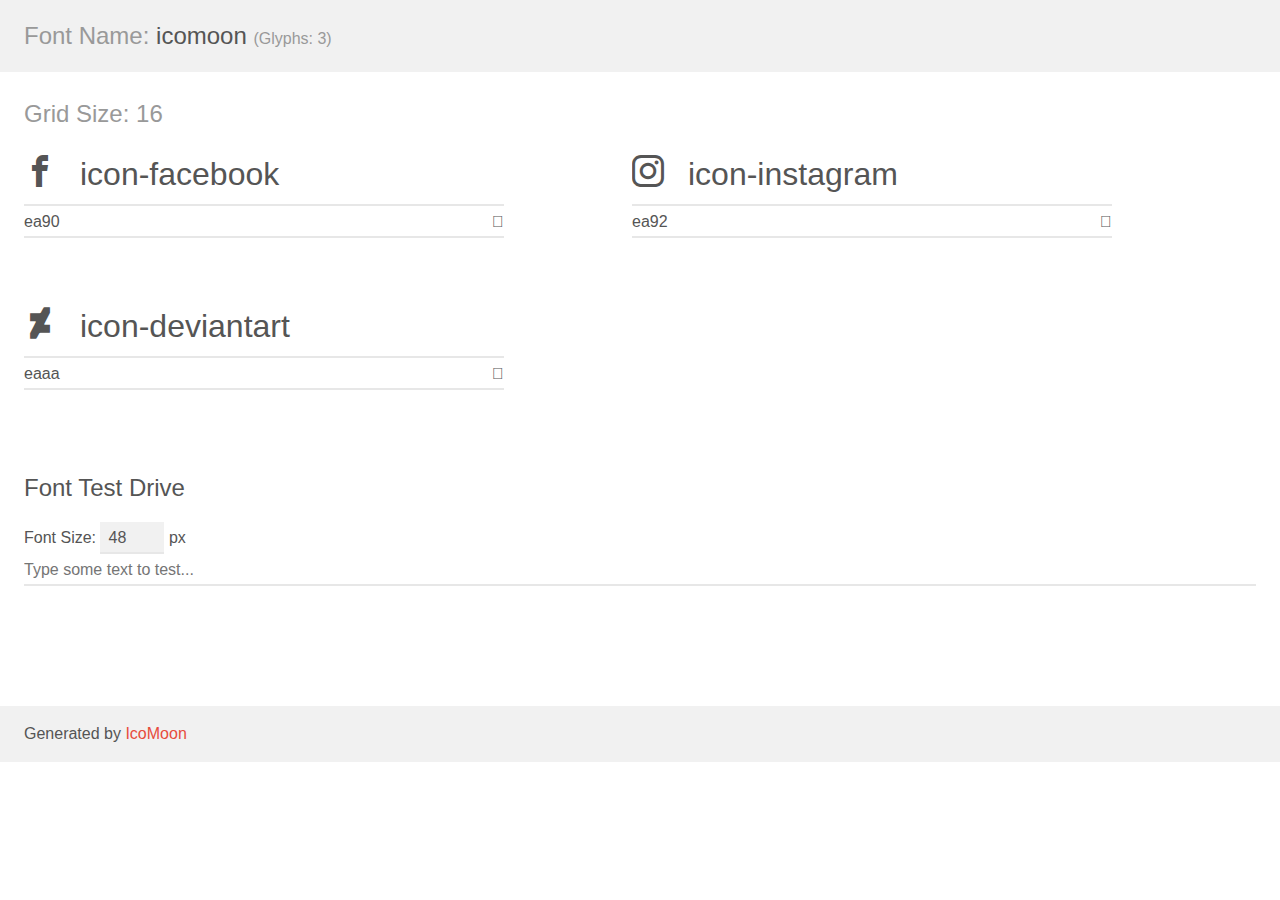
==== icomoon/demo.html @ 2343f037 "redes sociales y bordes" ====
<!doctype html>
<html>
<head>
    <meta charset="utf-8">
    <title>IcoMoon Demo</title>
    <meta name="description" content="An Icon Font Generated By IcoMoon.io">
    <meta name="viewport" content="width=device-width, initial-scale=1">
    <link rel="stylesheet" href="demo-files/demo.css">
    <link rel="stylesheet" href="style.css"></head>
<body>
    <div class="bgc1 clearfix">
        <h1 class="mhmm mvm"><span class="fgc1">Font Name:</span> icomoon <small class="fgc1">(Glyphs:&nbsp;3)</small></h1>
    </div>
    <div class="clearfix mhl ptl">
        <h1 class="mvm mtn fgc1">Grid Size: 16</h1>
        <div class="glyph fs1">
            <div class="clearfix bshadow0 pbs">
                <span class="icon-facebook">
                
                </span>
                <span class="mls"> icon-facebook</span>
            </div>
            <fieldset class="fs0 size1of1 clearfix hidden-false">
                <input type="text" readonly value="ea90" class="unit size1of2" />
                <input type="text" maxlength="1" readonly value="&#xea90;" class="unitRight size1of2 talign-right" />
            </fieldset>
            <div class="fs0 bshadow0 clearfix hidden-true">
                <span class="unit pvs fgc1">liga: </span>
                <input type="text" readonly value="facebook, brand10" class="liga unitRight" />
            </div>
        </div>
        <div class="glyph fs1">
            <div class="clearfix bshadow0 pbs">
                <span class="icon-instagram">
                
                </span>
                <span class="mls"> icon-instagram</span>
            </div>
            <fieldset class="fs0 size1of1 clearfix hidden-false">
                <input type="text" readonly value="ea92" class="unit size1of2" />
                <input type="text" maxlength="1" readonly value="&#xea92;" class="unitRight size1of2 talign-right" />
            </fieldset>
            <div class="fs0 bshadow0 clearfix hidden-true">
                <span class="unit pvs fgc1">liga: </span>
                <input type="text" readonly value="instagram, brand12" class="liga unitRight" />
            </div>
        </div>
        <div class="glyph fs1">
            <div class="clearfix bshadow0 pbs">
                <span class="icon-deviantart">
                
                </span>
                <span class="mls"> icon-deviantart</span>
            </div>
            <fieldset class="fs0 size1of1 clearfix hidden-false">
                <input type="text" readonly value="eaaa" class="unit size1of2" />
                <input type="text" maxlength="1" readonly value="&#xeaaa;" class="unitRight size1of2 talign-right" />
            </fieldset>
            <div class="fs0 bshadow0 clearfix hidden-true">
                <span class="unit pvs fgc1">liga: </span>
                <input type="text" readonly value="deviantart, brand34" class="liga unitRight" />
            </div>
        </div>
    </div>

    <!--[if gt IE 8]><!-->
    <div class="mhl clearfix mbl">
        <h1>Font Test Drive</h1>
        <label>
            Font Size: <input id="fontSize" type="number" class="textbox0 mbm"
            min="8" value="48" />
            px
        </label>
        <input id="testText" type="text" class="phl size1of1 mvl"
        placeholder="Type some text to test..." value=""/>
        <div id="testDrive" class="icon-">&nbsp;
        </div>
    </div>
    <!--<![endif]-->
    <div class="bgc1 clearfix">
        <p class="mhl">Generated by <a href="https://icomoon.io/app">IcoMoon</a></p>
    </div>

    <script src="demo-files/demo.js"></script>
</body>
</html>
---- icomoon/demo-files/demo.css ----
body {
  padding: 0;
  margin: 0;
  font-family: sans-serif;
  font-size: 1em;
  line-height: 1.5;
  color: #555;
  background: #fff;
}
h1 {
  font-size: 1.5em;
  font-weight: normal;
}
small {
  font-size: .66666667em;
}
a {
  color: #e74c3c;
  text-decoration: none;
}
a:hover, a:focus {
  box-shadow: 0 1px #e74c3c;
}
.bshadow0, input {
  box-shadow: inset 0 -2px #e7e7e7;
}
input:hover {
  box-shadow: inset 0 -2px #ccc;
}
input, fieldset {
  font-family: sans-serif;
  font-size: 1em;
  margin: 0;
  padding: 0;
  border: 0;
}
input {
  color: inherit;
  line-height: 1.5;
  height: 1.5em;
  padding: .25em 0;
}
input:focus {
  outline: none;
  box-shadow: inset 0 -2px #449fdb;
}
.glyph {
  font-size: 16px;
  width: 15em;
  padding-bottom: 1em;
  margin-right: 4em;
  margin-bottom: 1em;
  float: left;
  overflow: hidden;
}
.liga {
  width: 80%;
  width: calc(100% - 2.5em);
}
.talign-right {
  text-align: right;
}
.talign-center {
  text-align: center;
}
.bgc1 {
  background: #f1f1f1;
}
.fgc1 {
  color: #999;
}
.fgc0 {
  color: #000;
}
p {
  margin-top: 1em;
  margin-bottom: 1em;
}
.mvm {
  margin-top: .75em;
  margin-bottom: .75em;
}
.mtn {
  margin-top: 0;
}
.mtl, .mal {
  margin-top: 1.5em;
}
.mbl, .mal {
  margin-bottom: 1.5em;
}
.mal, .mhl {
  margin-left: 1.5em;
  margin-right: 1.5em;
}
.mhmm {
  margin-left: 1em;
  margin-right: 1em;
}
.mls {
  margin-left: .25em;
}
.ptl {
  padding-top: 1.5em;
}
.pbs, .pvs {
  padding-bottom: .25em;
}
.pvs, .pts {
  padding-top: .25em;
}
.unit {
  float: left;
}
.unitRight {
  float: right;
}
.size1of2 {
  width: 50%;
}
.size1of1 {
  width: 100%;
}
.clearfix:before, .clearfix:after {
  content: " ";
  display: table;
}
.clearfix:after {
  clear: both;
}
.hidden-true {
  display: none;
}
.textbox0 {
  width: 3em;
  background: #f1f1f1;
  padding: .25em .5em;
  line-height: 1.5;
  height: 1.5em;
}
#testDrive {
  display: block;
  padding-top: 24px;
  line-height: 1.5;
}
.fs0 {
  font-size: 16px;
}
.fs1 {
  font-size: 32px;
}
---- icomoon/style.css ----
@font-face {
  font-family: 'icomoon';
  src:  url('fonts/icomoon.eot?dyrqkq');
  src:  url('fonts/icomoon.eot?dyrqkq#iefix') format('embedded-opentype'),
    url('fonts/icomoon.ttf?dyrqkq') format('truetype'),
    url('fonts/icomoon.woff?dyrqkq') format('woff'),
    url('fonts/icomoon.svg?dyrqkq#icomoon') format('svg');
  font-weight: normal;
  font-style: normal;
}

[class^="icon-"], [class*=" icon-"] {
  /* use !important to prevent issues with browser extensions that change fonts */
  font-family: 'icomoon' !important;
  speak: none;
  font-style: normal;
  font-weight: normal;
  font-variant: normal;
  text-transform: none;
  line-height: 1;

  /* Better Font Rendering =========== */
  -webkit-font-smoothing: antialiased;
  -moz-osx-font-smoothing: grayscale;
}

.icon-facebook:before {
  content: "\ea90";
}
.icon-instagram:before {
  content: "\ea92";
}
.icon-deviantart:before {
  content: "\eaaa";
}
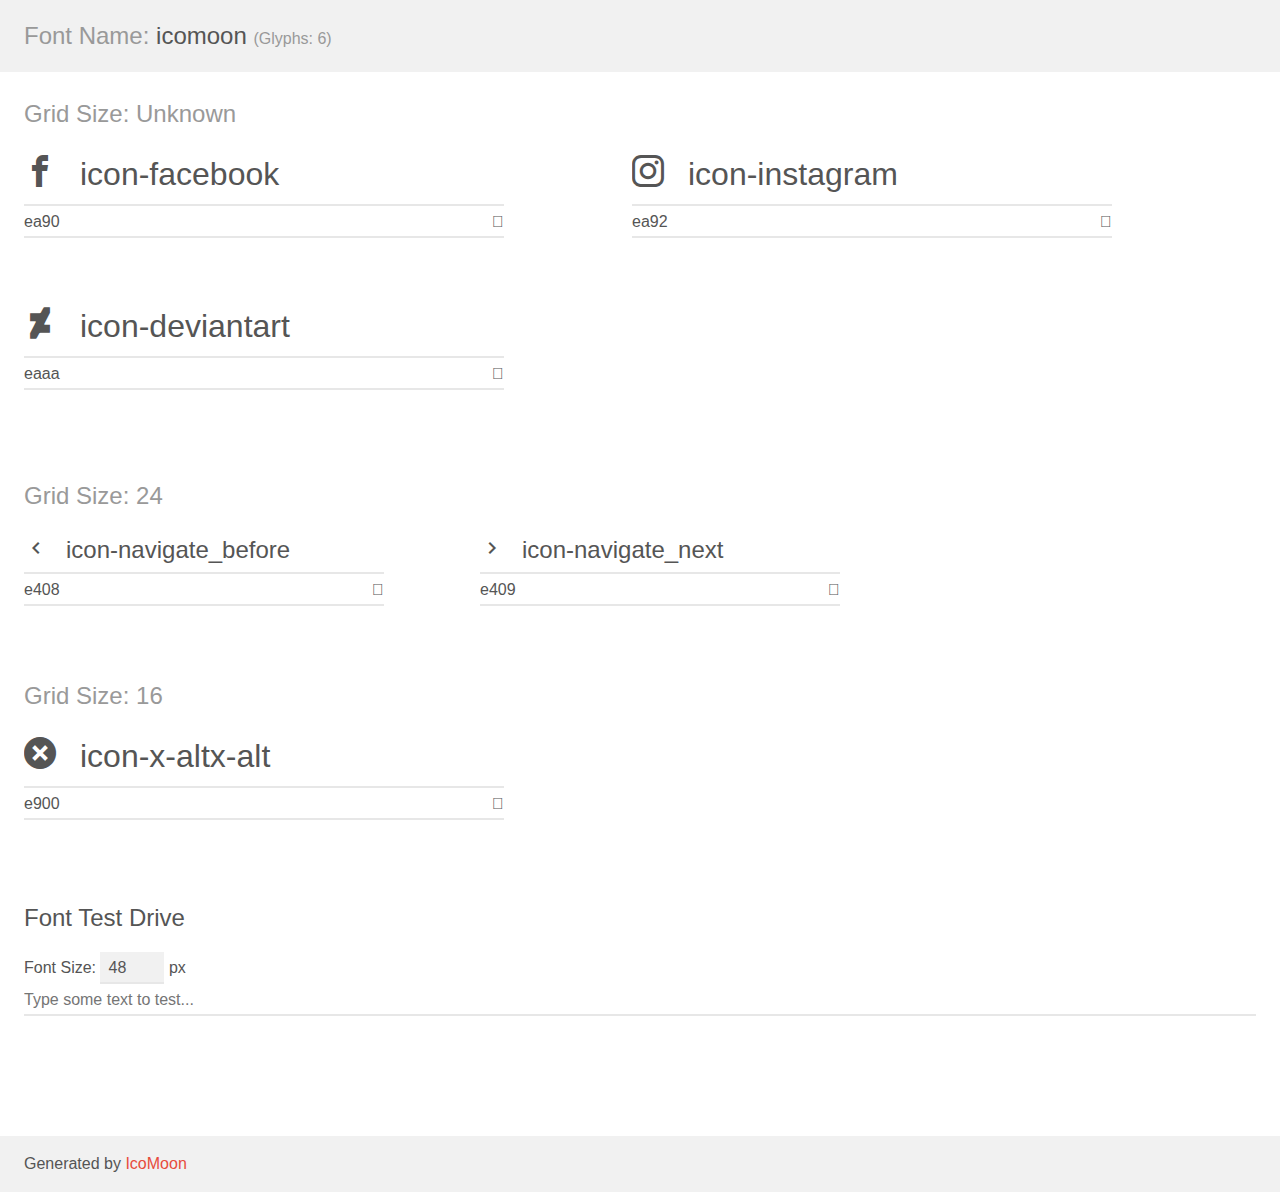
==== commit 5bd40e0f: "agregando modal" ====
--- a/icomoon/demo.html
+++ b/icomoon/demo.html
@@ -9,10 +9,10 @@
     <link rel="stylesheet" href="style.css"></head>
 <body>
     <div class="bgc1 clearfix">
-        <h1 class="mhmm mvm"><span class="fgc1">Font Name:</span> icomoon <small class="fgc1">(Glyphs:&nbsp;3)</small></h1>
+        <h1 class="mhmm mvm"><span class="fgc1">Font Name:</span> icomoon <small class="fgc1">(Glyphs:&nbsp;6)</small></h1>
     </div>
     <div class="clearfix mhl ptl">
-        <h1 class="mvm mtn fgc1">Grid Size: 16</h1>
+        <h1 class="mvm mtn fgc1">Grid Size: Unknown</h1>
         <div class="glyph fs1">
             <div class="clearfix bshadow0 pbs">
                 <span class="icon-facebook">
@@ -26,7 +26,7 @@
             </fieldset>
             <div class="fs0 bshadow0 clearfix hidden-true">
                 <span class="unit pvs fgc1">liga: </span>
-                <input type="text" readonly value="facebook, brand10" class="liga unitRight" />
+                <input type="text" readonly value="" class="liga unitRight" />
             </div>
         </div>
         <div class="glyph fs1">
@@ -42,7 +42,7 @@
             </fieldset>
             <div class="fs0 bshadow0 clearfix hidden-true">
                 <span class="unit pvs fgc1">liga: </span>
-                <input type="text" readonly value="instagram, brand12" class="liga unitRight" />
+                <input type="text" readonly value="" class="liga unitRight" />
             </div>
         </div>
         <div class="glyph fs1">
@@ -58,7 +58,61 @@
             </fieldset>
             <div class="fs0 bshadow0 clearfix hidden-true">
                 <span class="unit pvs fgc1">liga: </span>
-                <input type="text" readonly value="deviantart, brand34" class="liga unitRight" />
+                <input type="text" readonly value="" class="liga unitRight" />
+            </div>
+        </div>
+    </div>
+    <div class="clearfix mhl ptl">
+        <h1 class="mvm mtn fgc1">Grid Size: 24</h1>
+        <div class="glyph fs2">
+            <div class="clearfix bshadow0 pbs">
+                <span class="icon-navigate_before">
+                
+                </span>
+                <span class="mls"> icon-navigate_before</span>
+            </div>
+            <fieldset class="fs0 size1of1 clearfix hidden-false">
+                <input type="text" readonly value="e408" class="unit size1of2" />
+                <input type="text" maxlength="1" readonly value="&#xe408;" class="unitRight size1of2 talign-right" />
+            </fieldset>
+            <div class="fs0 bshadow0 clearfix hidden-true">
+                <span class="unit pvs fgc1">liga: </span>
+                <input type="text" readonly value="chevron_left, navigate_before" class="liga unitRight" />
+            </div>
+        </div>
+        <div class="glyph fs2">
+            <div class="clearfix bshadow0 pbs">
+                <span class="icon-navigate_next">
+                
+                </span>
+                <span class="mls"> icon-navigate_next</span>
+            </div>
+            <fieldset class="fs0 size1of1 clearfix hidden-false">
+                <input type="text" readonly value="e409" class="unit size1of2" />
+                <input type="text" maxlength="1" readonly value="&#xe409;" class="unitRight size1of2 talign-right" />
+            </fieldset>
+            <div class="fs0 bshadow0 clearfix hidden-true">
+                <span class="unit pvs fgc1">liga: </span>
+                <input type="text" readonly value="chevron_right, navigate_next" class="liga unitRight" />
+            </div>
+        </div>
+    </div>
+    <div class="clearfix mhl ptl">
+        <h1 class="mvm mtn fgc1">Grid Size: 16</h1>
+        <div class="glyph fs3">
+            <div class="clearfix bshadow0 pbs">
+                <span class="icon-x-altx-alt">
+                
+                </span>
+                <span class="mls"> icon-x-altx-alt</span>
+            </div>
+            <fieldset class="fs0 size1of1 clearfix hidden-false">
+                <input type="text" readonly value="e900" class="unit size1of2" />
+                <input type="text" maxlength="1" readonly value="&#xe900;" class="unitRight size1of2 talign-right" />
+            </fieldset>
+            <div class="fs0 bshadow0 clearfix hidden-true">
+                <span class="unit pvs fgc1">liga: </span>
+                <input type="text" readonly value="" class="liga unitRight" />
             </div>
         </div>
     </div>
--- a/icomoon/demo-files/demo.css
+++ b/icomoon/demo-files/demo.css
@@ -149,4 +149,10 @@
 .fs1 {
   font-size: 32px;
 }
+.fs2 {
+  font-size: 24px;
+}
+.fs3 {
+  font-size: 32px;
+}
 
--- a/icomoon/style.css
+++ b/icomoon/style.css
@@ -1,10 +1,10 @@
 @font-face {
   font-family: 'icomoon';
-  src:  url('fonts/icomoon.eot?dyrqkq');
-  src:  url('fonts/icomoon.eot?dyrqkq#iefix') format('embedded-opentype'),
-    url('fonts/icomoon.ttf?dyrqkq') format('truetype'),
-    url('fonts/icomoon.woff?dyrqkq') format('woff'),
-    url('fonts/icomoon.svg?dyrqkq#icomoon') format('svg');
+  src:  url('fonts/icomoon.eot?cdehuf');
+  src:  url('fonts/icomoon.eot?cdehuf#iefix') format('embedded-opentype'),
+    url('fonts/icomoon.ttf?cdehuf') format('truetype'),
+    url('fonts/icomoon.woff?cdehuf') format('woff'),
+    url('fonts/icomoon.svg?cdehuf#icomoon') format('svg');
   font-weight: normal;
   font-style: normal;
 }
@@ -33,3 +33,12 @@
 .icon-deviantart:before {
   content: "\eaaa";
 }
+.icon-navigate_before:before {
+  content: "\e408";
+}
+.icon-navigate_next:before {
+  content: "\e409";
+}
+.icon-x-altx-alt:before {
+  content: "\e900";
+}
